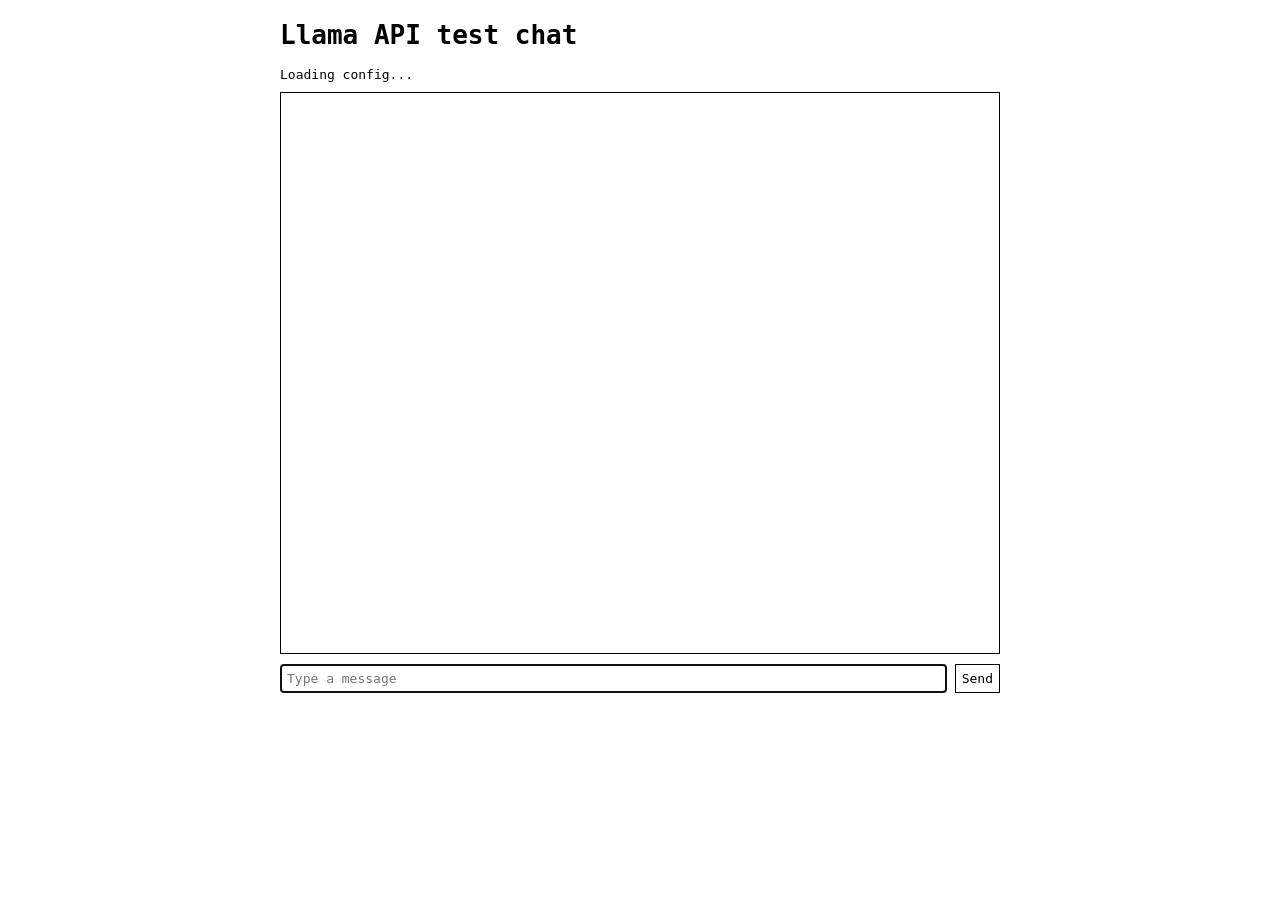
==== llama-chat/index.html @ d1279667 "Add minimal black-and-white Llama API test chat Co-authored-by: Alena Eshaya <judgified@users.norepl" ====
<!doctype html>
<html lang="en">
<head>
<meta charset="utf-8">
<title>Llama API test chat</title>
<style>
  body { font-family: monospace; background: #fff; color: #000; max-width: 720px; margin: 20px auto; padding: 0 10px; }
  #meta { margin-bottom: 10px; }
  #messages { border: 1px solid #000; height: 60vh; overflow-y: auto; padding: 10px; }
  .msg { margin: 0 0 12px; white-space: pre-wrap; }
  .error { border: 2px solid #000; padding: 6px; font-weight: bold; }
  form { display: flex; gap: 8px; margin-top: 10px; }
  input, button { font: inherit; border: 1px solid #000; background: #fff; color: #000; padding: 6px; }
  input { flex: 1; }
  button:disabled { color: #888; border-color: #888; }
</style>
</head>
<body>
<h1>Llama API test chat</h1>
<div id="meta">Loading config...</div>
<div id="messages"></div>
<form id="form">
  <input id="input" autocomplete="off" placeholder="Type a message" autofocus>
  <button id="send" type="submit">Send</button>
</form>
<script>
const messagesEl = document.getElementById("messages");
const form = document.getElementById("form");
const input = document.getElementById("input");
const sendBtn = document.getElementById("send");
const history = [];

fetch("/api/config").then(r => r.json()).then(c => {
  document.getElementById("meta").textContent = `Model: ${c.model} | Base URL: ${c.baseUrl}`;
});

function addMessage(label, text, isError) {
  const div = document.createElement("div");
  div.className = "msg" + (isError ? " error" : "");
  const strong = document.createElement("strong");
  strong.textContent = label + ": ";
  const body = document.createElement("span");
  body.textContent = text;
  div.append(strong, body);
  messagesEl.append(div);
  messagesEl.scrollTop = messagesEl.scrollHeight;
  return body;
}

// Handles both the native Llama API stream shape and the OpenAI-compatible one.
function deltaText(data) {
  if (data.event && data.event.delta) return data.event.delta.text || "";
  if (data.choices && data.choices[0] && data.choices[0].delta) return data.choices[0].delta.content || "";
  return "";
}

form.addEventListener("submit", async (e) => {
  e.preventDefault();
  const text = input.value.trim();
  if (!text) return;
  input.value = "";
  sendBtn.disabled = true;
  addMessage("You", text);
  history.push({ role: "user", content: text });

  try {
    const res = await fetch("/api/chat", {
      method: "POST",
      headers: { "Content-Type": "application/json" },
      body: JSON.stringify({ messages: history }),
    });
    if (!res.ok) {
      const body = await res.json().catch(() => ({}));
      const err = body.error || {};
      addMessage("Error", `${err.status || res.status}: ${err.message || res.statusText}`, true);
      history.pop();
      return;
    }

    const out = addMessage("Llama", "");
    const reader = res.body.getReader();
    const decoder = new TextDecoder();
    let buffer = "";
    let reply = "";
    while (true) {
      const { done, value } = await reader.read();
      if (done) break;
      buffer += decoder.decode(value, { stream: true });
      const lines = buffer.split("\n");
      buffer = lines.pop();
      for (const line of lines) {
        if (!line.startsWith("data:")) continue;
        const payload = line.slice(5).trim();
        if (!payload || payload === "[DONE]") continue;
        try {
          reply += deltaText(JSON.parse(payload));
          out.textContent = reply;
          messagesEl.scrollTop = messagesEl.scrollHeight;
        } catch {}
      }
    }
    history.push({ role: "assistant", content: reply });
  } catch (err) {
    addMessage("Error", `Network error: ${err.message}`, true);
    history.pop();
  } finally {
    sendBtn.disabled = false;
    input.focus();
  }
});
</script>
</body>
</html>
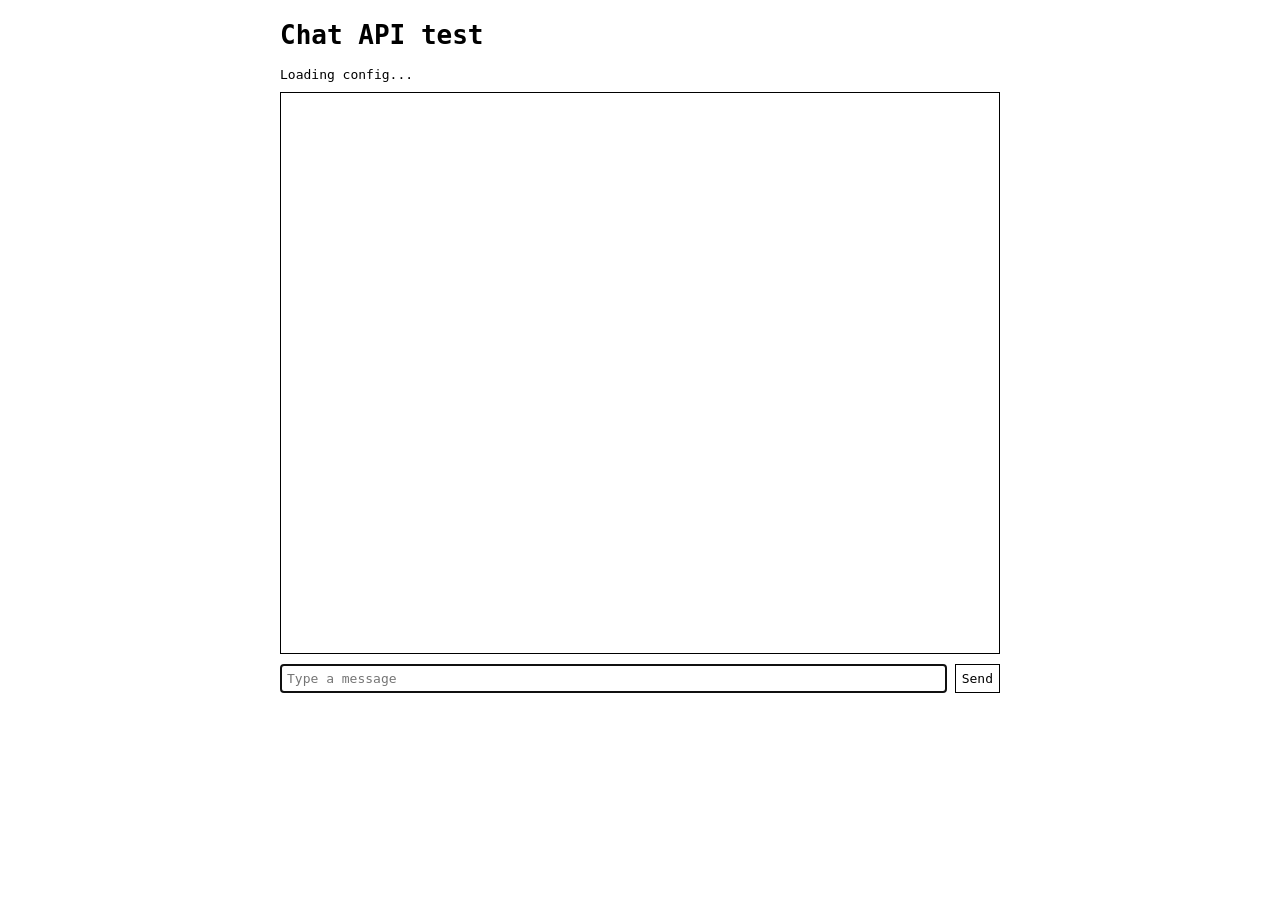
==== commit 7e64c6c7: "Support Ollama Cloud and local Ollama in the test chat Co-authored-by: Alena Eshaya <judgified@users" ====
--- a/llama-chat/index.html
+++ b/llama-chat/index.html
@@ -2,7 +2,7 @@
 <html lang="en">
 <head>
 <meta charset="utf-8">
-<title>Llama API test chat</title>
+<title>Chat API test</title>
 <style>
   body { font-family: monospace; background: #fff; color: #000; max-width: 720px; margin: 20px auto; padding: 0 10px; }
   #meta { margin-bottom: 10px; }
@@ -16,7 +16,7 @@
 </style>
 </head>
 <body>
-<h1>Llama API test chat</h1>
+<h1>Chat API test</h1>
 <div id="meta">Loading config...</div>
 <div id="messages"></div>
 <form id="form">
@@ -47,7 +47,7 @@
   return body;
 }
 
-// Handles both the native Llama API stream shape and the OpenAI-compatible one.
+// Handles the native Llama API stream shape and the OpenAI-compatible one (Ollama).
 function deltaText(data) {
   if (data.event && data.event.delta) return data.event.delta.text || "";
   if (data.choices && data.choices[0] && data.choices[0].delta) return data.choices[0].delta.content || "";
@@ -77,7 +77,7 @@
       return;
     }
 
-    const out = addMessage("Llama", "");
+    const out = addMessage("Assistant", "");
     const reader = res.body.getReader();
     const decoder = new TextDecoder();
     let buffer = "";
@@ -92,11 +92,15 @@
         if (!line.startsWith("data:")) continue;
         const payload = line.slice(5).trim();
         if (!payload || payload === "[DONE]") continue;
-        try {
-          reply += deltaText(JSON.parse(payload));
-          out.textContent = reply;
-          messagesEl.scrollTop = messagesEl.scrollHeight;
-        } catch {}
+        let data;
+        try { data = JSON.parse(payload); } catch { continue; }
+        if (data.error) {
+          addMessage("Error", `stream: ${data.error.message || JSON.stringify(data.error)}`, true);
+          continue;
+        }
+        reply += deltaText(data);
+        out.textContent = reply;
+        messagesEl.scrollTop = messagesEl.scrollHeight;
       }
     }
     history.push({ role: "assistant", content: reply });
